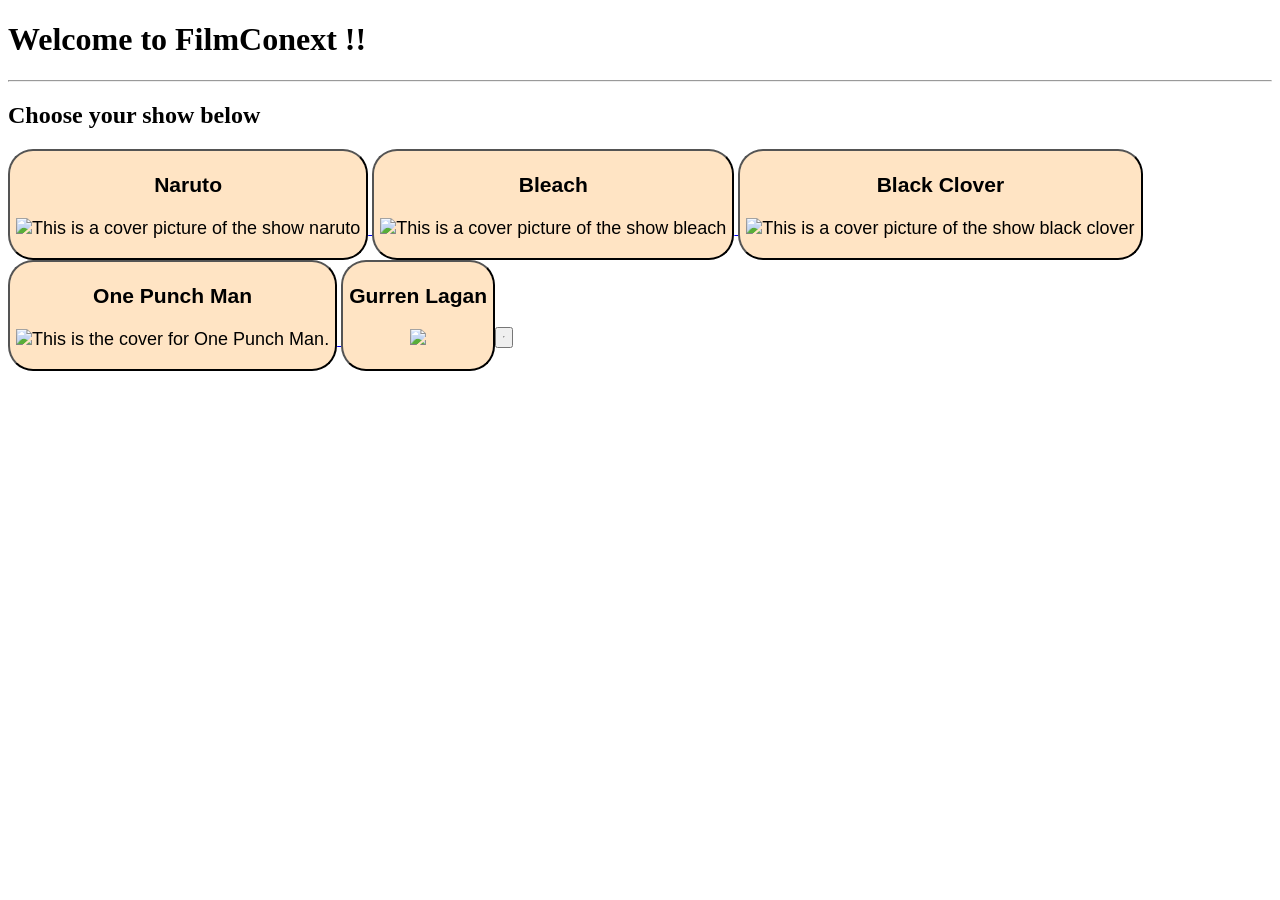
==== html/index.html @ 3344e194 "Did file managemnet/organization, problem is that they are not linking, i need to see how to connect" ====
<!DOCTYPE html> <!-- lets vistors browser know its html doc -->


<html> <!-- All code will go inside this tag -->

    <head> <!-- should hold character encoding, scripts, and stylesheets --> 
        <title>FilmConext</title> 


    </head>

    <body> <!-- whats displays to user -->

        <!-- Plan on making h1 flash colors -->
        <h1> Welcome to FilmConext !! </h1> <!-- This line is called an element -->
        <hr> <!-- Creates a line for seperating things-->
        
        <h2> Choose your show below </h2> 


        <a href="Naruto.html"> 
            
            <!-- Find ways to make button better -->
            <button style= "font-size:large; background-color:bisque; border-radius: 25px;"> 

                <h3>Naruto</h3>
                <p> 
                    <!-- Image element has an alternate for if the picture doesnt show -->
                    <img src="narutocover.jpeg"
                    alt="This is a cover picture of the show naruto" 
                    height="200">

                </p>
            </button>
        </a>

        <a href = "bleach.html">
            <button style= "font-size:large; background-color:bisque; border-radius: 25px;"> 
                <h3> Bleach </h3>
                <p> 

                    <img src="bleachcover.jpeg"
                    alt = "This is a cover picture of the show bleach"
                    height = "200">
                </p>

            </button>
        </a>

        <a href = "blackclover.html">
            <button style = "font-size: large; background-color: bisque; border-radius: 25px;"> 
                <h3> Black Clover </h3>
                <p>
                
                    <img src="blackclovercover.jpeg"
                    alt = "This is a cover picture of the show black clover"
                    height = "200" >
                </p>
            </button>
        </a>

        <a href= "opm.html"> <!-- create opm file -->
            <button style= "font-size: large; background-color: bisque; border-radius: 25px;">

                <h3> One Punch Man </h3> 
                <p>

                    <img src = "opmcover.jpeg"
                    alt = "This is the cover for One Punch Man."
                    height = "200"
                    width = "145" >

                </p>
            </button>
        </a>

        <a href= "gurrenlagan.html"> <!-- create gurren lagan file -->
            <button style = "font-size: large; background-color: bisque; border-radius: 25px;">
                <h3> Gurren Lagan </h3>
                <p> 

                    <img src = "gurrenlagancover.jpeg"
                     = "This is a cover of Gurren Lagan"
                    height = 200>
                </p>
            <button>
        </a>


        <hr>
        
    </body>


</html>
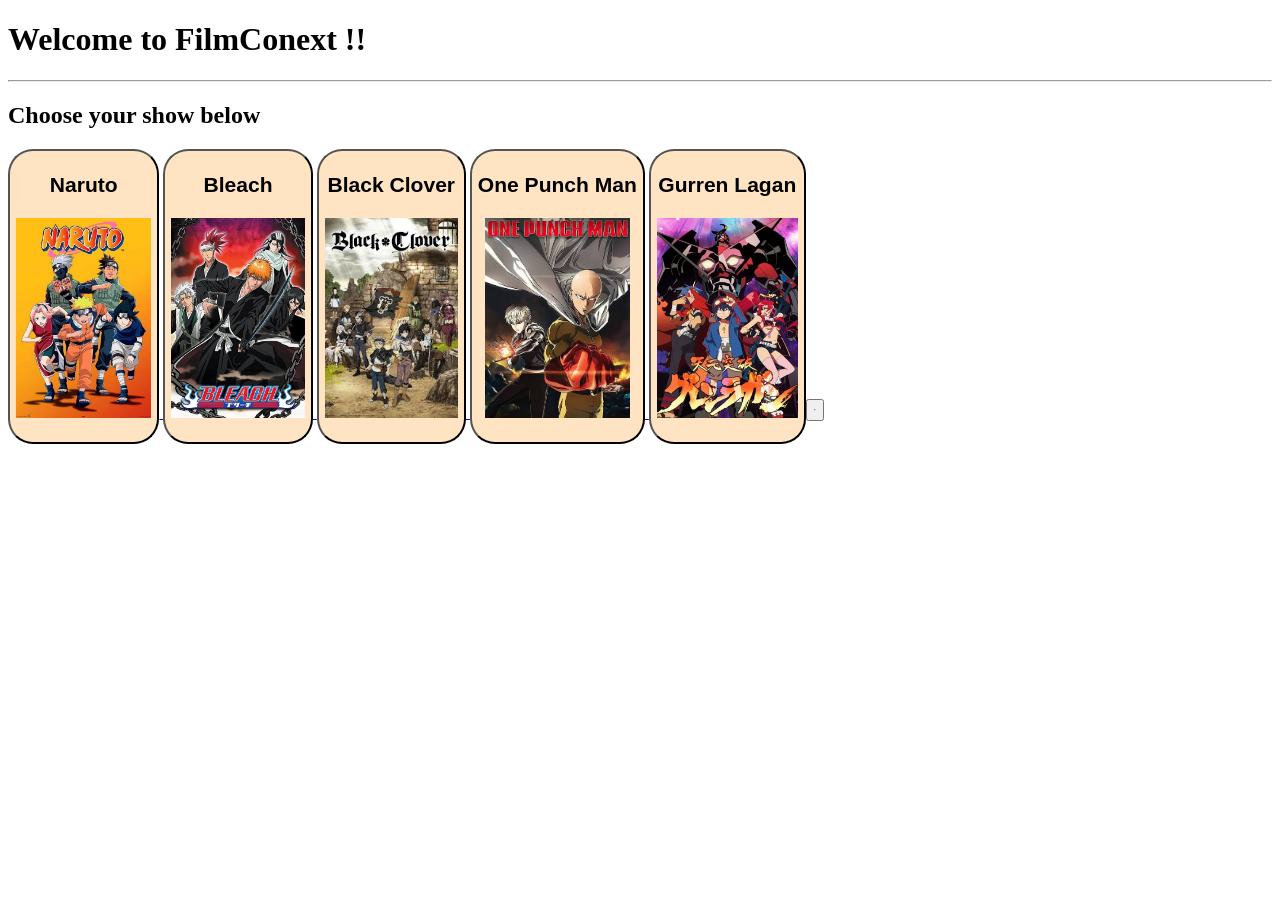
==== commit 1e193002: "for index found out why paths wasnt working (didnt add / infront of imgages to down a level), but im" ====
--- a/html/index.html
+++ b/html/index.html
@@ -18,7 +18,7 @@
         <h2> Choose your show below </h2> 
 
 
-        <a href="Naruto.html"> 
+        <a href="naruto.html"> 
             
             <!-- Find ways to make button better -->
             <button style= "font-size:large; background-color:bisque; border-radius: 25px;"> 
@@ -26,7 +26,7 @@
                 <h3>Naruto</h3>
                 <p> 
                     <!-- Image element has an alternate for if the picture doesnt show -->
-                    <img src="narutocover.jpeg"
+                    <img src="/images/narutocover.jpeg"
                     alt="This is a cover picture of the show naruto" 
                     height="200">
 
@@ -39,7 +39,7 @@
                 <h3> Bleach </h3>
                 <p> 
 
-                    <img src="bleachcover.jpeg"
+                    <img src="/images/bleachcover.jpeg"
                     alt = "This is a cover picture of the show bleach"
                     height = "200">
                 </p>
@@ -52,20 +52,20 @@
                 <h3> Black Clover </h3>
                 <p>
                 
-                    <img src="blackclovercover.jpeg"
+                    <img src="/images/blackclovercover.jpeg"
                     alt = "This is a cover picture of the show black clover"
                     height = "200" >
                 </p>
             </button>
         </a>
 
-        <a href= "opm.html"> <!-- create opm file -->
+        <a href= "opm.html">
             <button style= "font-size: large; background-color: bisque; border-radius: 25px;">
 
                 <h3> One Punch Man </h3> 
                 <p>
 
-                    <img src = "opmcover.jpeg"
+                    <img src = "/images/opmcover.jpeg"
                     alt = "This is the cover for One Punch Man."
                     height = "200"
                     width = "145" >
@@ -79,7 +79,7 @@
                 <h3> Gurren Lagan </h3>
                 <p> 
 
-                    <img src = "gurrenlagancover.jpeg"
+                    <img src = "/images/gurrenlagancover.jpeg"
                      = "This is a cover of Gurren Lagan"
                     height = 200>
                 </p>
